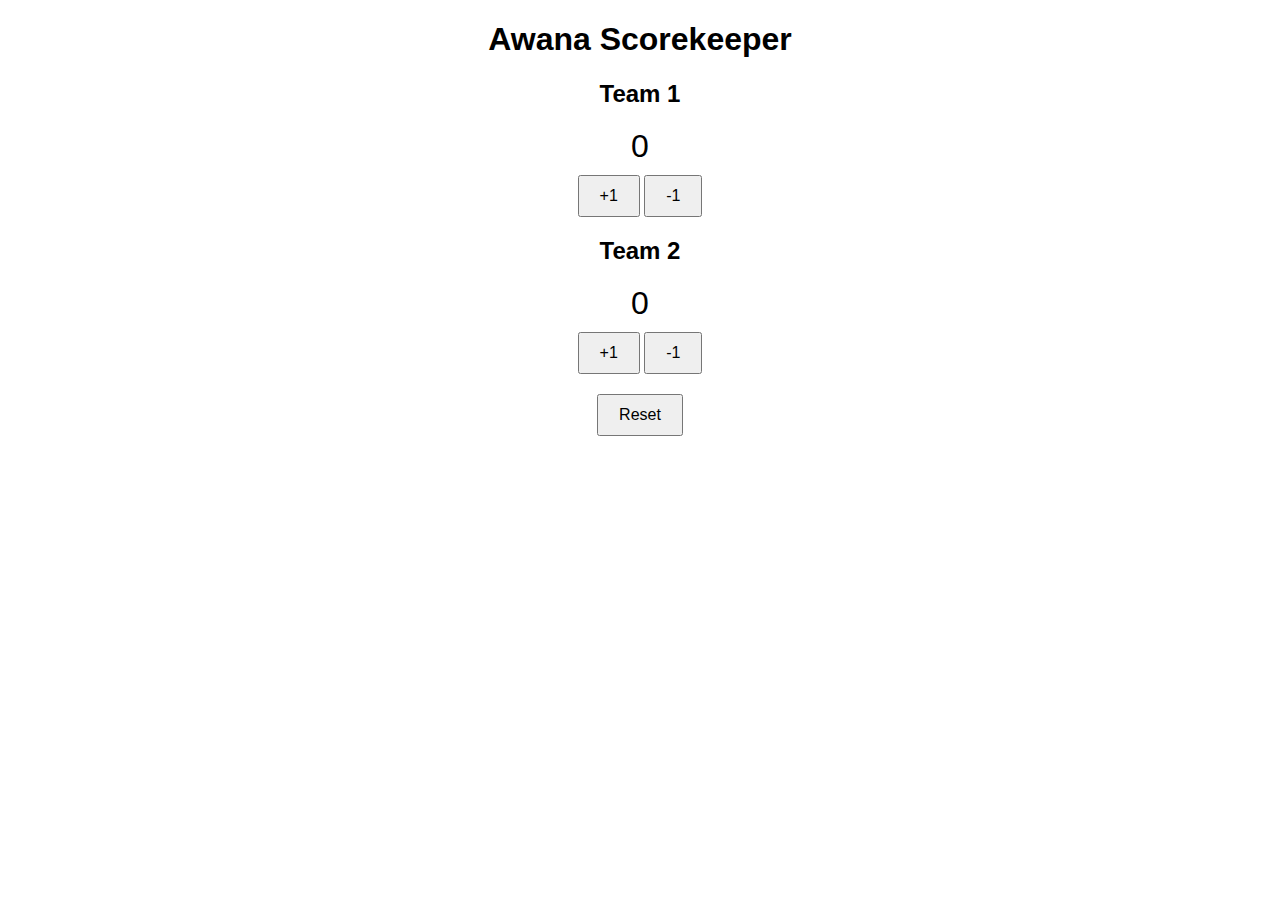
==== index.html @ d7732560 "Add index.html" ====
<!DOCTYPE html>
<html lang="en">
<head>
    <meta charset="UTF-8">
    <meta name="viewport" content="width=device-width, initial-scale=1.0">
    <title>Awana Scorekeeper</title>
    <style>
        body {
            font-family: Arial, sans-serif;
            margin: 20px;
            text-align: center;
        }
        .team {
            margin-bottom: 20px;
        }
        .score {
            font-size: 2em;
            margin: 10px 0;
        }
        button {
            padding: 10px 20px;
            font-size: 1em;
        }
    </style>
</head>
<body>
    <h1>Awana Scorekeeper</h1>
    <div class="team">
        <h2>Team 1</h2>
        <div class="score" id="score1">0</div>
        <button onclick="adjustScore('score1', 1)">+1</button>
        <button onclick="adjustScore('score1', -1)">-1</button>
    </div>
    <div class="team">
        <h2>Team 2</h2>
        <div class="score" id="score2">0</div>
        <button onclick="adjustScore('score2', 1)">+1</button>
        <button onclick="adjustScore('score2', -1)">-1</button>
    </div>
    <button onclick="resetScores()">Reset</button>

    <script>
        function adjustScore(id, change) {
            const scoreElement = document.getElementById(id);
            let currentScore = parseInt(scoreElement.textContent);
            currentScore += change;
            scoreElement.textContent = currentScore;
        }

        function resetScores() {
            document.getElementById('score1').textContent = 0;
            document.getElementById('score2').textContent = 0;
        }
    </script>
</body>
</html>
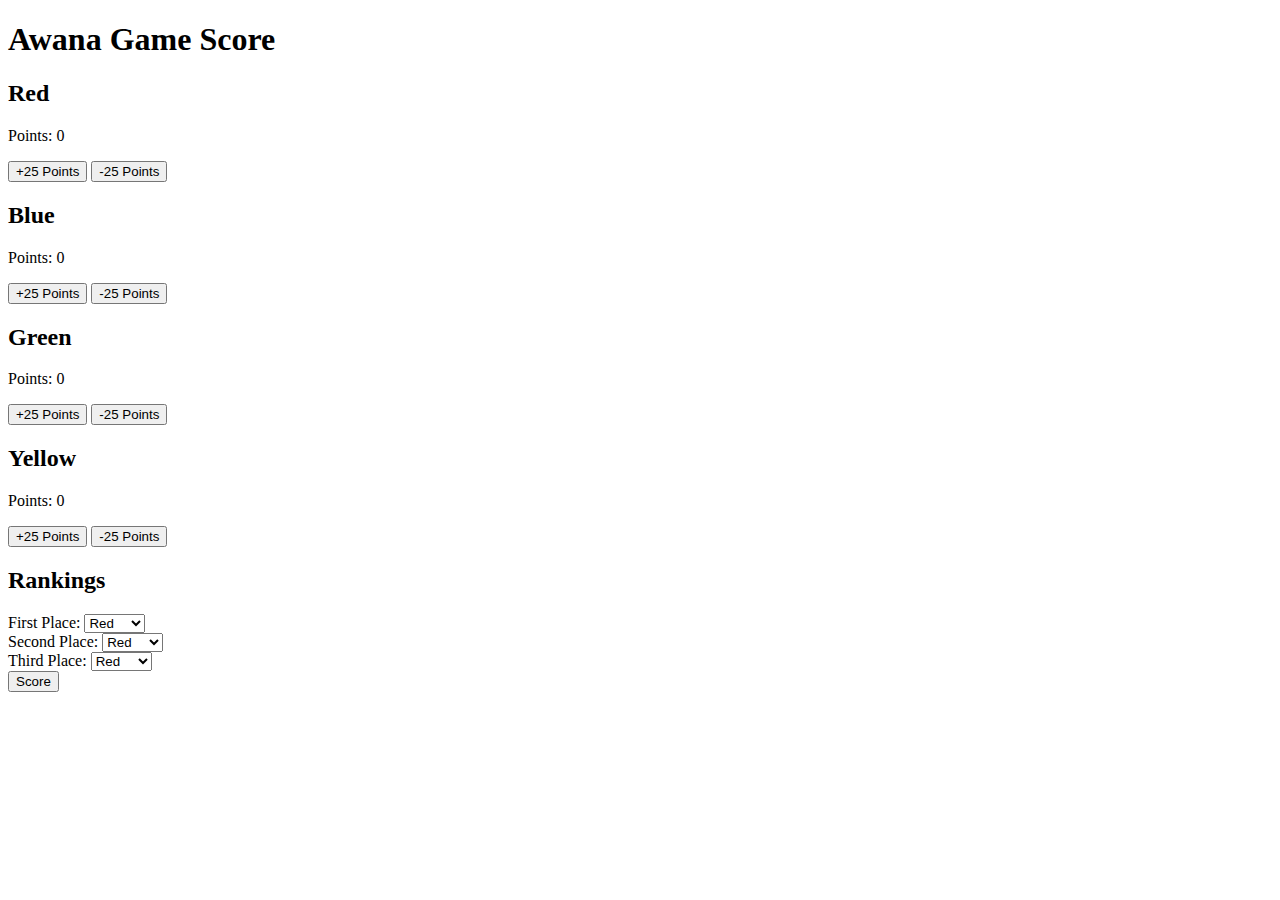
==== commit b8218251: "changes to add other teams" ====
--- a/index.html
+++ b/index.html
@@ -3,54 +3,69 @@
 <head>
     <meta charset="UTF-8">
     <meta name="viewport" content="width=device-width, initial-scale=1.0">
-    <title>Awana Scorekeeper</title>
+    <title>Awana Game Score</title>
     <style>
-        body {
-            font-family: Arial, sans-serif;
-            margin: 20px;
-            text-align: center;
-        }
-        .team {
-            margin-bottom: 20px;
-        }
-        .score {
-            font-size: 2em;
-            margin: 10px 0;
-        }
-        button {
-            padding: 10px 20px;
-            font-size: 1em;
-        }
+        /* Add your CSS here */
     </style>
 </head>
 <body>
-    <h1>Awana Scorekeeper</h1>
-    <div class="team">
-        <h2>Team 1</h2>
-        <div class="score" id="score1">0</div>
-        <button onclick="adjustScore('score1', 1)">+1</button>
-        <button onclick="adjustScore('score1', -1)">-1</button>
+    <h1>Awana Game Score</h1>
+    <div id="team-scores">
+        <div id="Red" class="team">
+            <h2>Red</h2>
+            <p>Points: <span id="Red-points">0</span></p>
+            <button onclick="addPoints('Red', 25)">+25 Points</button>
+            <button onclick="subtractPoints('Red', 25)">-25 Points</button>
+        </div>
+        <div id="Blue" class="team">
+            <h2>Blue</h2>
+            <p>Points: <span id="Blue-points">0</span></p>
+            <button onclick="addPoints('Blue', 25)">+25 Points</button>
+            <button onclick="subtractPoints('Blue', 25)">-25 Points</button>
+        </div>
+        <div id="Green" class="team">
+            <h2>Green</h2>
+            <p>Points: <span id="Green-points">0</span></p>
+            <button onclick="addPoints('Green', 25)">+25 Points</button>
+            <button onclick="subtractPoints('Green', 25)">-25 Points</button>
+        </div>
+        <div id="Yellow" class="team">
+            <h2>Yellow</h2>
+            <p>Points: <span id="Yellow-points">0</span></p>
+            <button onclick="addPoints('Yellow', 25)">+25 Points</button>
+            <button onclick="subtractPoints('Yellow', 25)">-25 Points</button>
+        </div>
     </div>
-    <div class="team">
-        <h2>Team 2</h2>
-        <div class="score" id="score2">0</div>
-        <button onclick="adjustScore('score2', 1)">+1</button>
-        <button onclick="adjustScore('score2', -1)">-1</button>
+    <h2>Rankings</h2>
+    <div>
+        <label for="first-place">First Place:</label>
+        <select id="first-place" onchange="updateRanking()">
+            <option value="Red">Red</option>
+            <option value="Blue">Blue</option>
+            <option value="Green">Green</option>
+            <option value="Yellow">Yellow</option>
+        </select>
     </div>
-    <button onclick="resetScores()">Reset</button>
+    <div>
+        <label for="second-place">Second Place:</label>
+        <select id="second-place" onchange="updateRanking()">
+            <option value="Red">Red</option>
+            <option value="Blue">Blue</option>
+            <option value="Green">Green</option>
+            <option value="Yellow">Yellow</option>
+        </select>
+    </div>
+    <div>
+        <label for="third-place">Third Place:</label>
+        <select id="third-place" onchange="updateRanking()">
+            <option value="Red">Red</option>
+            <option value="Blue">Blue</option>
+            <option value="Green">Green</option>
+            <option value="Yellow">Yellow</option>
+        </select>
+    </div>
+    <button onclick="scoreTeams()">Score</button>
 
-    <script>
-        function adjustScore(id, change) {
-            const scoreElement = document.getElementById(id);
-            let currentScore = parseInt(scoreElement.textContent);
-            currentScore += change;
-            scoreElement.textContent = currentScore;
-        }
-
-        function resetScores() {
-            document.getElementById('score1').textContent = 0;
-            document.getElementById('score2').textContent = 0;
-        }
-    </script>
+    <script src="script.js"></script>
 </body>
 </html>
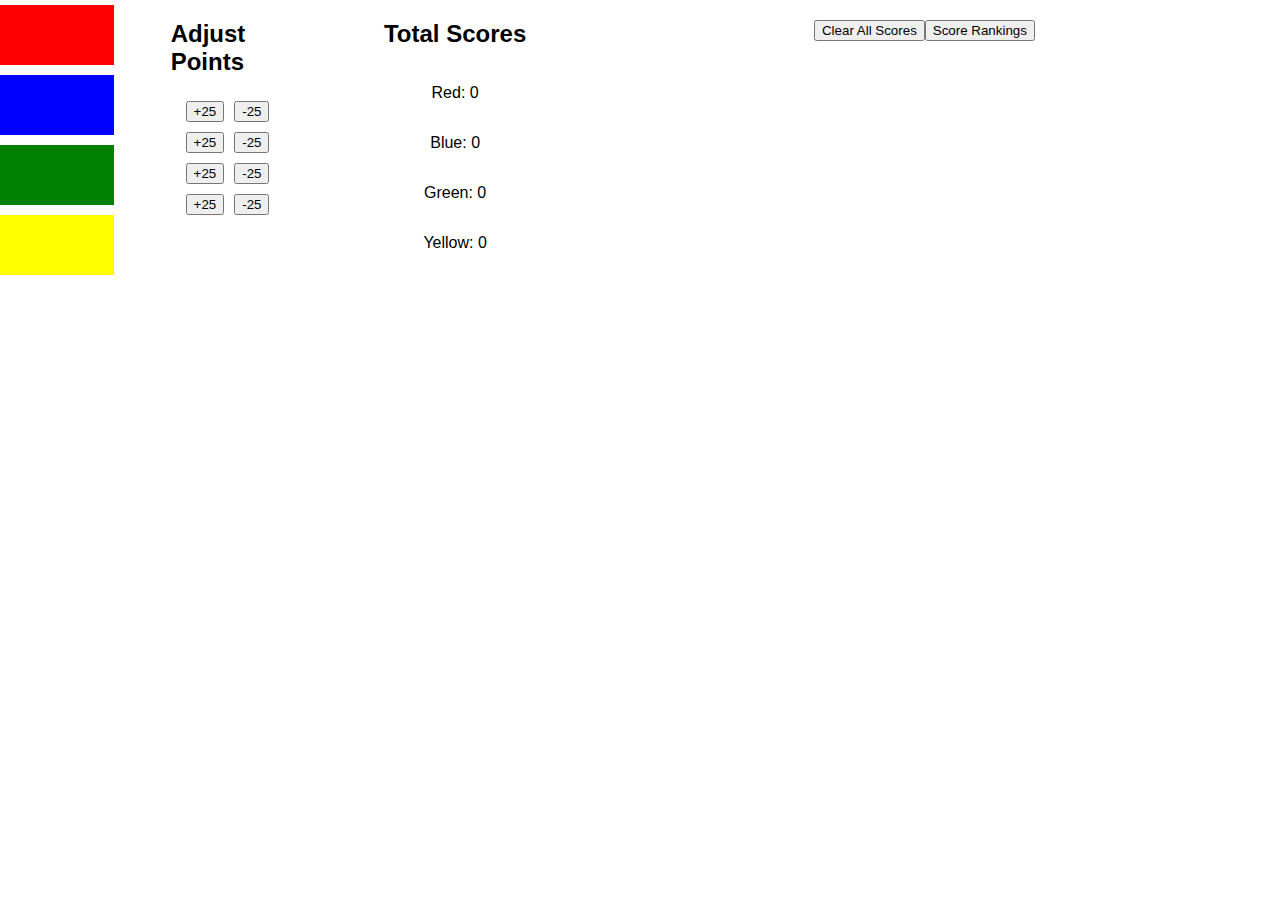
==== commit 2d1c0be9: "Update" ====
--- a/index.html
+++ b/index.html
@@ -5,66 +5,143 @@
     <meta name="viewport" content="width=device-width, initial-scale=1.0">
     <title>Awana Game Score</title>
     <style>
-        /* Add your CSS here */
+        /* Add your CSS styles here */
+        body {
+            display: flex;
+            justify-content: center;
+            align-items: flex-start;
+            height: 100vh;
+            margin: 0;
+            font-family: Arial, sans-serif;
+        }
+
+        .container {
+            display: flex;
+            width: 80%;
+            justify-content: space-between;
+        }
+
+        .team-boxes {
+            display: flex;
+            flex-direction: column;
+            width: 20%;
+        }
+
+        .team-box {
+            height: 60px;
+            margin: 5px 0;
+            cursor: pointer;
+            position: relative;
+        }
+
+        .ranking-label {
+            position: absolute;
+            top: 5px;
+            left: 5px;
+            color: white;
+            font-weight: bold;
+        }
+
+        .score-controls {
+            display: flex;
+            flex-direction: column;
+            width: 20%;
+            align-items: center;
+        }
+
+        .score-controls div {
+            display: flex;
+            align-items: center;
+            margin: 5px 0;
+        }
+
+        .score-controls button {
+            margin: 0 5px;
+        }
+
+        .team-scores {
+            display: flex;
+            flex-direction: column;
+            width: 40%;
+            text-align: center;
+        }
+
+        .button-group {
+            display: flex;
+            justify-content: center;
+            margin-top: 20px;
+            width: 100%;
+        }
+
+        .confirm-dialog {
+            display: none;
+            position: fixed;
+            top: 50%;
+            left: 50%;
+            transform: translate(-50%, -50%);
+            padding: 20px;
+            background-color: white;
+            border: 1px solid #ddd;
+            box-shadow: 0 0 10px rgba(0, 0, 0, 0.2);
+        }
     </style>
 </head>
 <body>
-    <h1>Awana Game Score</h1>
-    <div id="team-scores">
-        <div id="Red" class="team">
-            <h2>Red</h2>
-            <p>Points: <span id="Red-points">0</span></p>
-            <button onclick="addPoints('Red', 25)">+25 Points</button>
-            <button onclick="subtractPoints('Red', 25)">-25 Points</button>
+    <div class="container">
+        <div class="team-boxes">
+            <div id="Red" class="team-box" style="background-color: red;" onclick="selectRanking('Red')">
+                <span id="Red-rank" class="ranking-label"></span>
+            </div>
+            <div id="Blue" class="team-box" style="background-color: blue;" onclick="selectRanking('Blue')">
+                <span id="Blue-rank" class="ranking-label"></span>
+            </div>
+            <div id="Green" class="team-box" style="background-color: green;" onclick="selectRanking('Green')">
+                <span id="Green-rank" class="ranking-label"></span>
+            </div>
+            <div id="Yellow" class="team-box" style="background-color: yellow;" onclick="selectRanking('Yellow')">
+                <span id="Yellow-rank" class="ranking-label"></span>
+            </div>
         </div>
-        <div id="Blue" class="team">
-            <h2>Blue</h2>
-            <p>Points: <span id="Blue-points">0</span></p>
-            <button onclick="addPoints('Blue', 25)">+25 Points</button>
-            <button onclick="subtractPoints('Blue', 25)">-25 Points</button>
+
+        <div class="score-controls">
+            <h2>Adjust Points</h2>
+            <div>
+                <button onclick="addPoints('Red', 25)">+25</button>
+                <button onclick="subtractPoints('Red', 25)">-25</button>
+            </div>
+            <div>
+                <button onclick="addPoints('Blue', 25)">+25</button>
+                <button onclick="subtractPoints('Blue', 25)">-25</button>
+            </div>
+            <div>
+                <button onclick="addPoints('Green', 25)">+25</button>
+                <button onclick="subtractPoints('Green', 25)">-25</button>
+            </div>
+            <div>
+                <button onclick="addPoints('Yellow', 25)">+25</button>
+                <button onclick="subtractPoints('Yellow', 25)">-25</button>
+            </div>
         </div>
-        <div id="Green" class="team">
-            <h2>Green</h2>
-            <p>Points: <span id="Green-points">0</span></p>
-            <button onclick="addPoints('Green', 25)">+25 Points</button>
-            <button onclick="subtractPoints('Green', 25)">-25 Points</button>
-        </div>
-        <div id="Yellow" class="team">
-            <h2>Yellow</h2>
-            <p>Points: <span id="Yellow-points">0</span></p>
-            <button onclick="addPoints('Yellow', 25)">+25 Points</button>
-            <button onclick="subtractPoints('Yellow', 25)">-25 Points</button>
+
+        <div class="team-scores">
+            <h2>Total Scores</h2>
+            <p>Red: <span id="Red-points">0</span></p>
+            <p>Blue: <span id="Blue-points">0</span></p>
+            <p>Green: <span id="Green-points">0</span></p>
+            <p>Yellow: <span id="Yellow-points">0</span></p>
         </div>
     </div>
-    <h2>Rankings</h2>
-    <div>
-        <label for="first-place">First Place:</label>
-        <select id="first-place" onchange="updateRanking()">
-            <option value="Red">Red</option>
-            <option value="Blue">Blue</option>
-            <option value="Green">Green</option>
-            <option value="Yellow">Yellow</option>
-        </select>
+
+    <div class="button-group">
+        <button onclick="clearScores()">Clear All Scores</button>
+        <button onclick="scoreTeams()">Score Rankings</button>
     </div>
-    <div>
-        <label for="second-place">Second Place:</label>
-        <select id="second-place" onchange="updateRanking()">
-            <option value="Red">Red</option>
-            <option value="Blue">Blue</option>
-            <option value="Green">Green</option>
-            <option value="Yellow">Yellow</option>
-        </select>
+
+    <div id="confirm-dialog" class="confirm-dialog">
+        <p>Are you sure you want to clear all scores?</p>
+        <button onclick="confirmClear(true)">Yes</button>
+        <button onclick="confirmClear(false)">No</button>
     </div>
-    <div>
-        <label for="third-place">Third Place:</label>
-        <select id="third-place" onchange="updateRanking()">
-            <option value="Red">Red</option>
-            <option value="Blue">Blue</option>
-            <option value="Green">Green</option>
-            <option value="Yellow">Yellow</option>
-        </select>
-    </div>
-    <button onclick="scoreTeams()">Score</button>
 
     <script src="script.js"></script>
 </body>
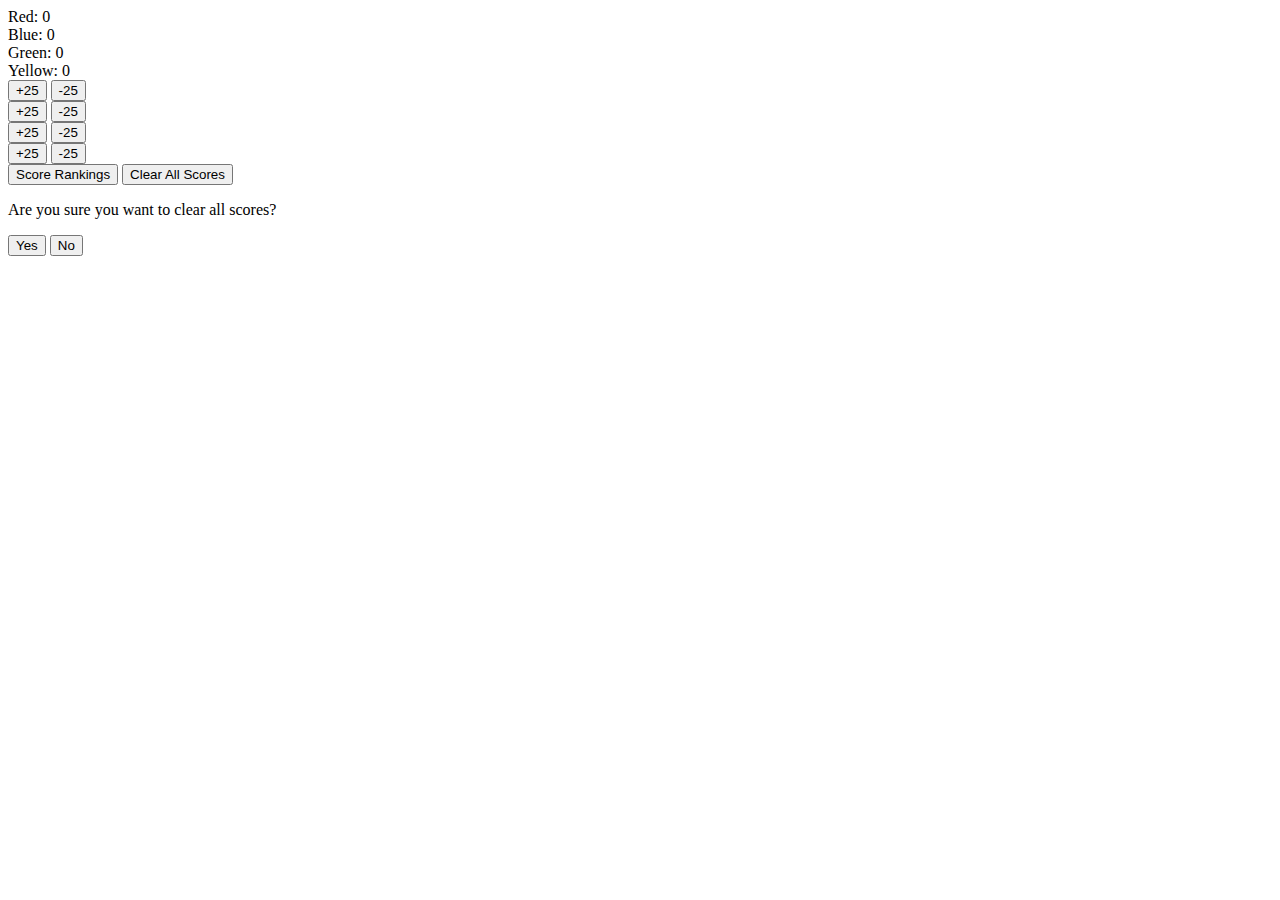
==== commit d306d5db: "update 2" ====
--- a/index.html
+++ b/index.html
@@ -3,146 +3,51 @@
 <head>
     <meta charset="UTF-8">
     <meta name="viewport" content="width=device-width, initial-scale=1.0">
-    <title>Awana Game Score</title>
-    <style>
-        /* Add your CSS styles here */
-        body {
-            display: flex;
-            justify-content: center;
-            align-items: flex-start;
-            height: 100vh;
-            margin: 0;
-            font-family: Arial, sans-serif;
-        }
-
-        .container {
-            display: flex;
-            width: 80%;
-            justify-content: space-between;
-        }
-
-        .team-boxes {
-            display: flex;
-            flex-direction: column;
-            width: 20%;
-        }
-
-        .team-box {
-            height: 60px;
-            margin: 5px 0;
-            cursor: pointer;
-            position: relative;
-        }
-
-        .ranking-label {
-            position: absolute;
-            top: 5px;
-            left: 5px;
-            color: white;
-            font-weight: bold;
-        }
-
-        .score-controls {
-            display: flex;
-            flex-direction: column;
-            width: 20%;
-            align-items: center;
-        }
-
-        .score-controls div {
-            display: flex;
-            align-items: center;
-            margin: 5px 0;
-        }
-
-        .score-controls button {
-            margin: 0 5px;
-        }
-
-        .team-scores {
-            display: flex;
-            flex-direction: column;
-            width: 40%;
-            text-align: center;
-        }
-
-        .button-group {
-            display: flex;
-            justify-content: center;
-            margin-top: 20px;
-            width: 100%;
-        }
-
-        .confirm-dialog {
-            display: none;
-            position: fixed;
-            top: 50%;
-            left: 50%;
-            transform: translate(-50%, -50%);
-            padding: 20px;
-            background-color: white;
-            border: 1px solid #ddd;
-            box-shadow: 0 0 10px rgba(0, 0, 0, 0.2);
-        }
-    </style>
+    <title>Awana Score App</title>
+    <link rel="stylesheet" href="styles.css">
 </head>
 <body>
     <div class="container">
-        <div class="team-boxes">
-            <div id="Red" class="team-box" style="background-color: red;" onclick="selectRanking('Red')">
-                <span id="Red-rank" class="ranking-label"></span>
+        <div class="left-side">
+            <div id="Red" class="box red" onclick="selectRanking('Red')"></div>
+            <div id="Blue" class="box blue" onclick="selectRanking('Blue')"></div>
+            <div id="Green" class="box green" onclick="selectRanking('Green')"></div>
+            <div id="Yellow" class="box yellow" onclick="selectRanking('Yellow')"></div>
+        </div>
+        <div class="middle">
+            <div id="Red-points" class="score">Red: 0</div>
+            <div id="Blue-points" class="score">Blue: 0</div>
+            <div id="Green-points" class="score">Green: 0</div>
+            <div id="Yellow-points" class="score">Yellow: 0</div>
+        </div>
+        <div class="right-side">
+            <div class="adjustment">
+                <button onclick="adjustPoints('Red', 25)">+25</button>
+                <button onclick="adjustPoints('Red', -25)">-25</button>
             </div>
-            <div id="Blue" class="team-box" style="background-color: blue;" onclick="selectRanking('Blue')">
-                <span id="Blue-rank" class="ranking-label"></span>
+            <div class="adjustment">
+                <button onclick="adjustPoints('Blue', 25)">+25</button>
+                <button onclick="adjustPoints('Blue', -25)">-25</button>
             </div>
-            <div id="Green" class="team-box" style="background-color: green;" onclick="selectRanking('Green')">
-                <span id="Green-rank" class="ranking-label"></span>
+            <div class="adjustment">
+                <button onclick="adjustPoints('Green', 25)">+25</button>
+                <button onclick="adjustPoints('Green', -25)">-25</button>
             </div>
-            <div id="Yellow" class="team-box" style="background-color: yellow;" onclick="selectRanking('Yellow')">
-                <span id="Yellow-rank" class="ranking-label"></span>
+            <div class="adjustment">
+                <button onclick="adjustPoints('Yellow', 25)">+25</button>
+                <button onclick="adjustPoints('Yellow', -25)">-25</button>
             </div>
         </div>
-
-        <div class="score-controls">
-            <h2>Adjust Points</h2>
-            <div>
-                <button onclick="addPoints('Red', 25)">+25</button>
-                <button onclick="subtractPoints('Red', 25)">-25</button>
-            </div>
-            <div>
-                <button onclick="addPoints('Blue', 25)">+25</button>
-                <button onclick="subtractPoints('Blue', 25)">-25</button>
-            </div>
-            <div>
-                <button onclick="addPoints('Green', 25)">+25</button>
-                <button onclick="subtractPoints('Green', 25)">-25</button>
-            </div>
-            <div>
-                <button onclick="addPoints('Yellow', 25)">+25</button>
-                <button onclick="subtractPoints('Yellow', 25)">-25</button>
-            </div>
-        </div>
-
-        <div class="team-scores">
-            <h2>Total Scores</h2>
-            <p>Red: <span id="Red-points">0</span></p>
-            <p>Blue: <span id="Blue-points">0</span></p>
-            <p>Green: <span id="Green-points">0</span></p>
-            <p>Yellow: <span id="Yellow-points">0</span></p>
-        </div>
     </div>
-
-    <div class="button-group">
+    <div class="button-container">
+        <button onclick="scoreTeams()">Score Rankings</button>
         <button onclick="clearScores()">Clear All Scores</button>
-        <button onclick="scoreTeams()">Score Rankings</button>
     </div>
-
-    <div id="confirm-dialog" class="confirm-dialog">
+    <div id="confirm-dialog">
         <p>Are you sure you want to clear all scores?</p>
         <button onclick="confirmClear(true)">Yes</button>
         <button onclick="confirmClear(false)">No</button>
     </div>
-
     <script src="script.js"></script>
 </body>
 </html>
